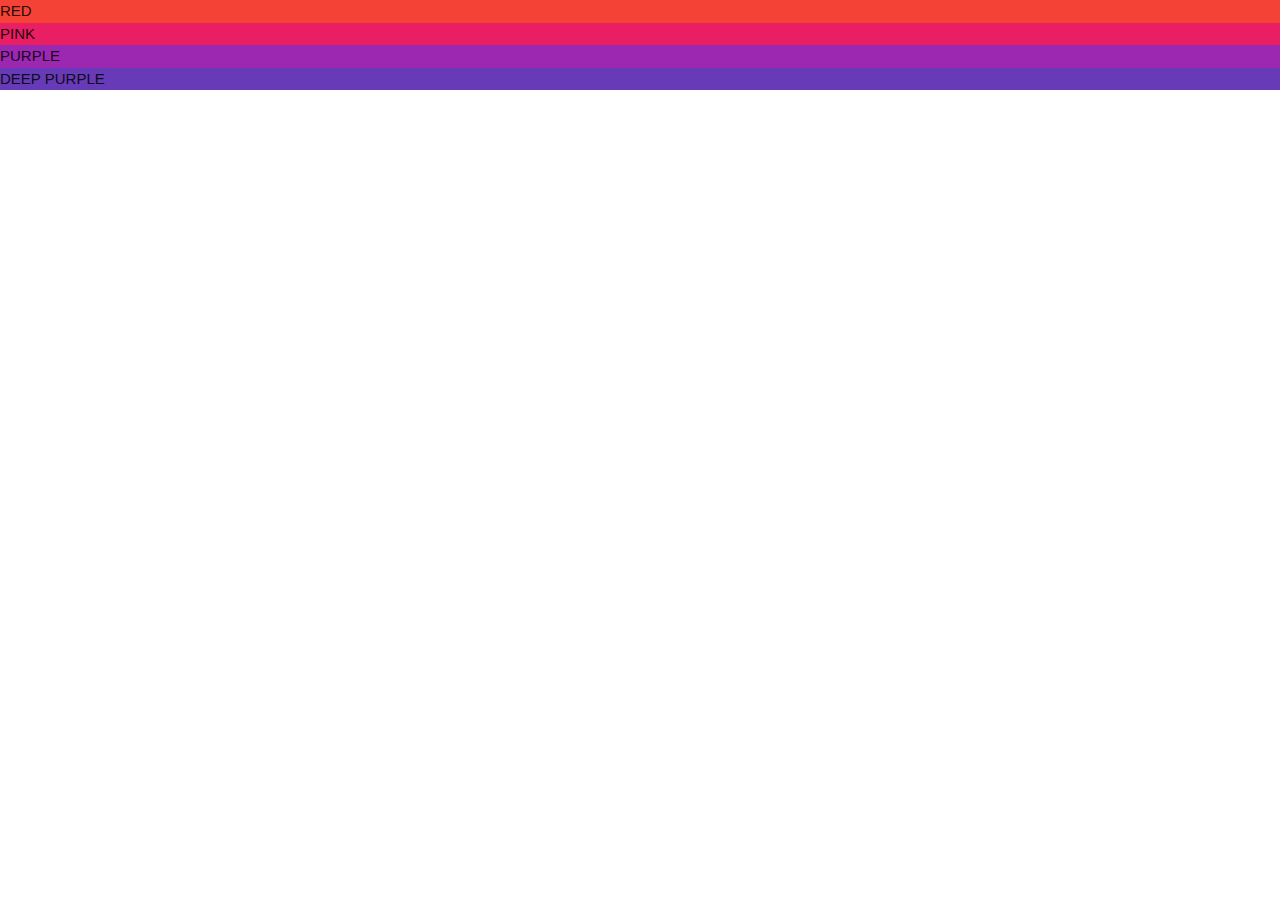
==== home.materialize.html @ 5b2a08fe "adding homr-materialize.html" ====
<!DOCTYPE html>
<html lang="en">
<head>
    <meta charset="UTF-8">
    <meta http-equiv="X-UA-Compatible" content="IE=edge">
    <meta name="viewport" content="width=device-width, initial-scale=1.0">
    <title>Home - Materialize CSS</title>

    <!-- Compiled and minified CSS -->
    <link rel="stylesheet" href="https://cdnjs.cloudflare.com/ajax/libs/materialize/1.0.0/css/materialize.min.css">
</head>
<body>
    <div class="red">RED</div>
    <div class="pink">PINK</div>
    <div class="purple">PURPLE</div>
    <div class="deep-purple">DEEP PURPLE</div>
</body>
</html>
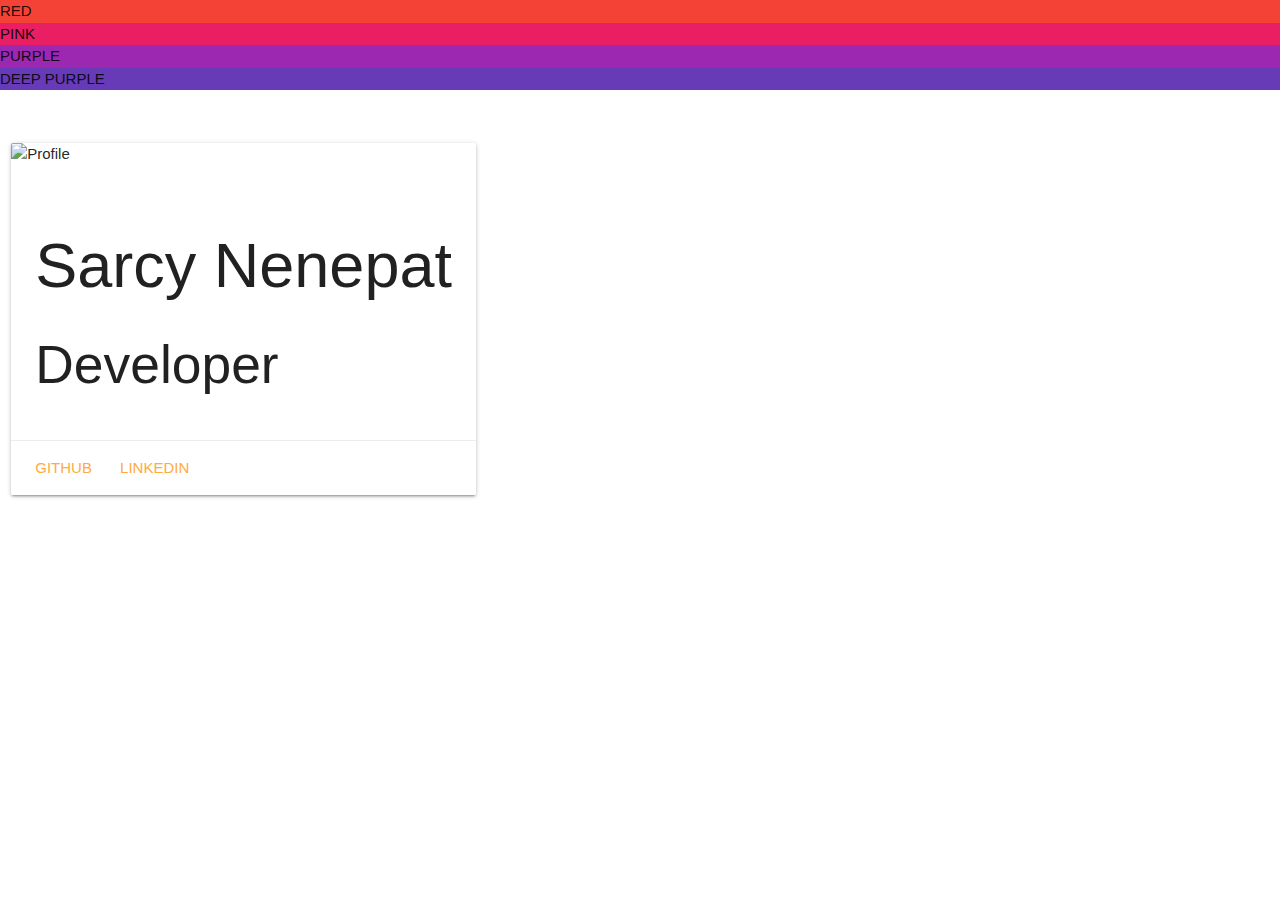
==== commit 86e41428: "Update home.materialize.html" ====
--- a/home.materialize.html
+++ b/home.materialize.html
@@ -12,7 +12,29 @@
 <body>
     <div class="red">RED</div>
     <div class="pink">PINK</div>
+
     <div class="purple">PURPLE</div>
     <div class="deep-purple">DEEP PURPLE</div>
+
+    <br><br>
+
+    <div class="row">
+        <div class="col s4,5">
+            <div class="card">
+                <div class="card-image">
+                    <img src="https://avatars.githubusercontent.com/u/82246009?v=4" alt="Profile">
+                </div>
+                <div class="card-content">
+                    <h1>Sarcy Nenepat</h1>
+                    <h2>Developer</h2>
+                </div>
+                <div class="card-action">
+                    <a href="https://github.com/sarcy29">Github</a>
+                    <a href="https://www.linkedin.com/in/sarcy-nenepat-350047226/">LinkedIn</a>
+                </div>
+            </div>
+        </div>
+    </div>
 </body>
+
 </html>